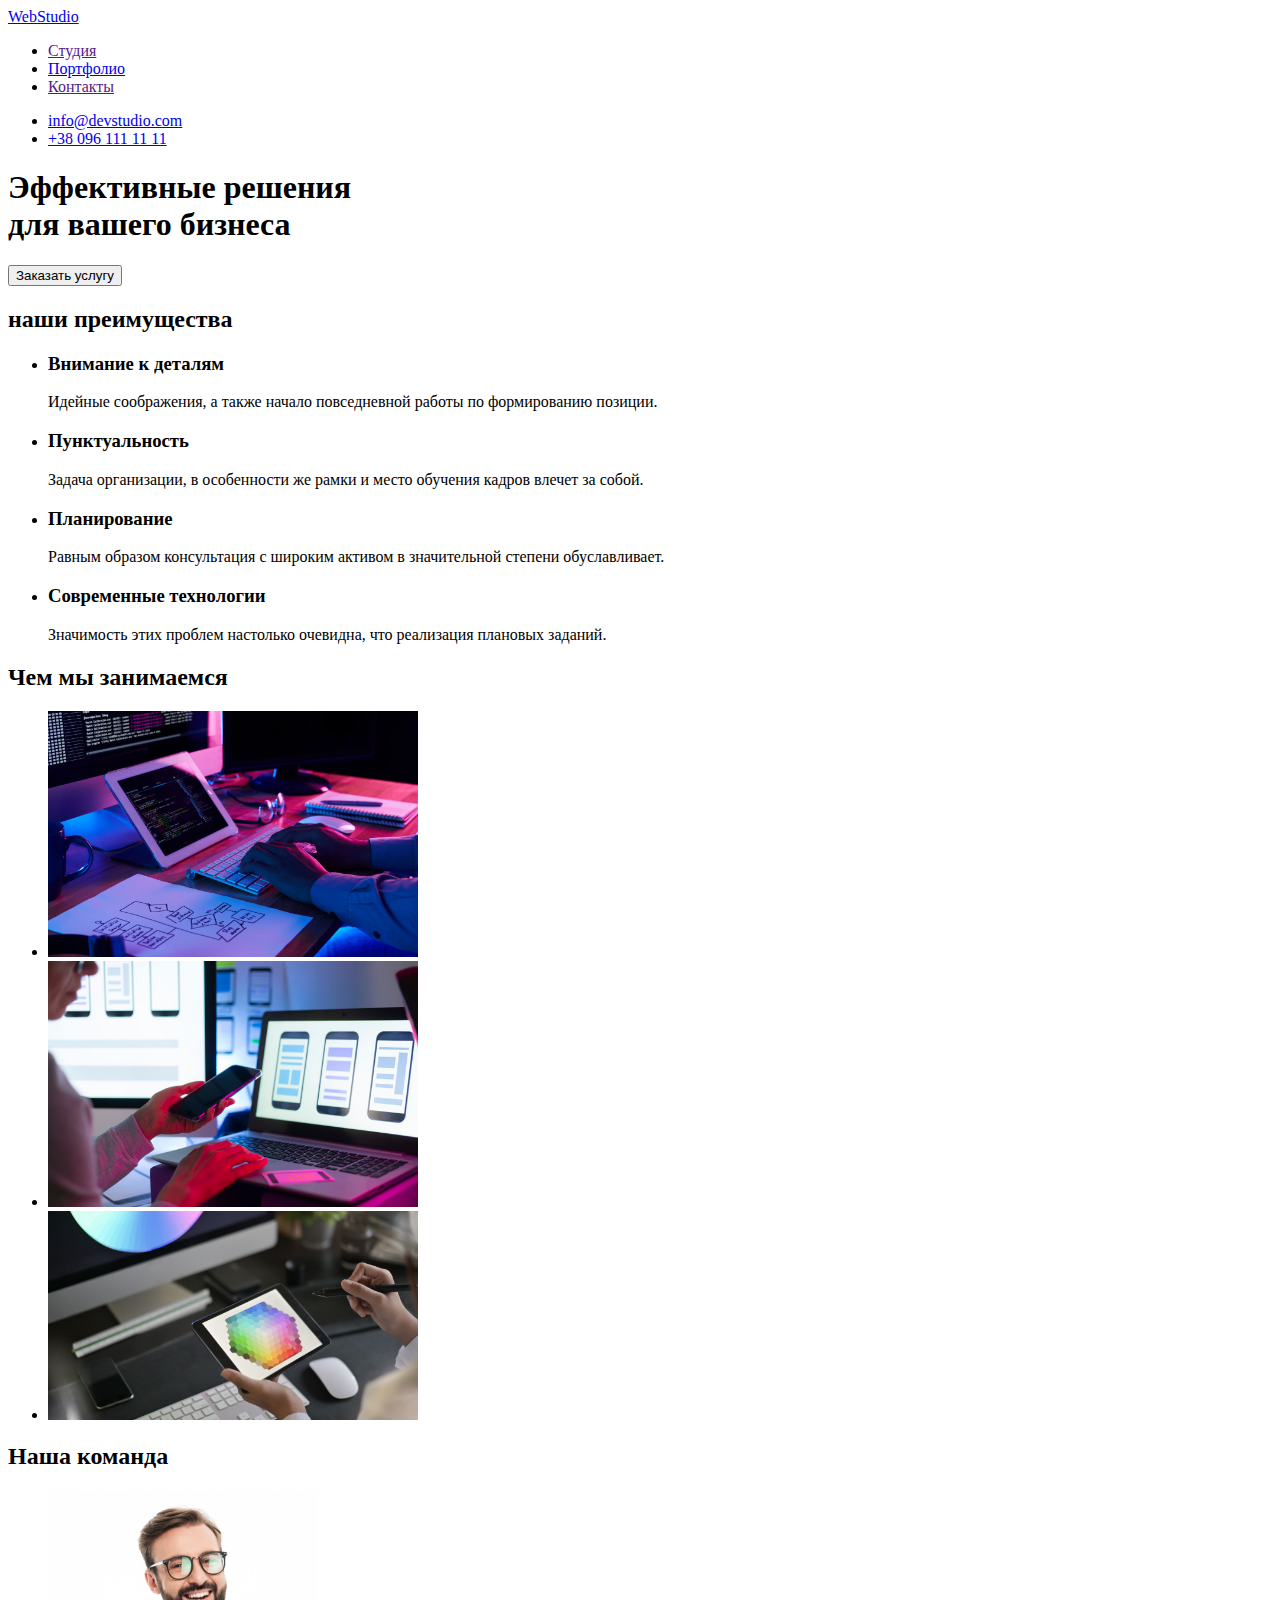
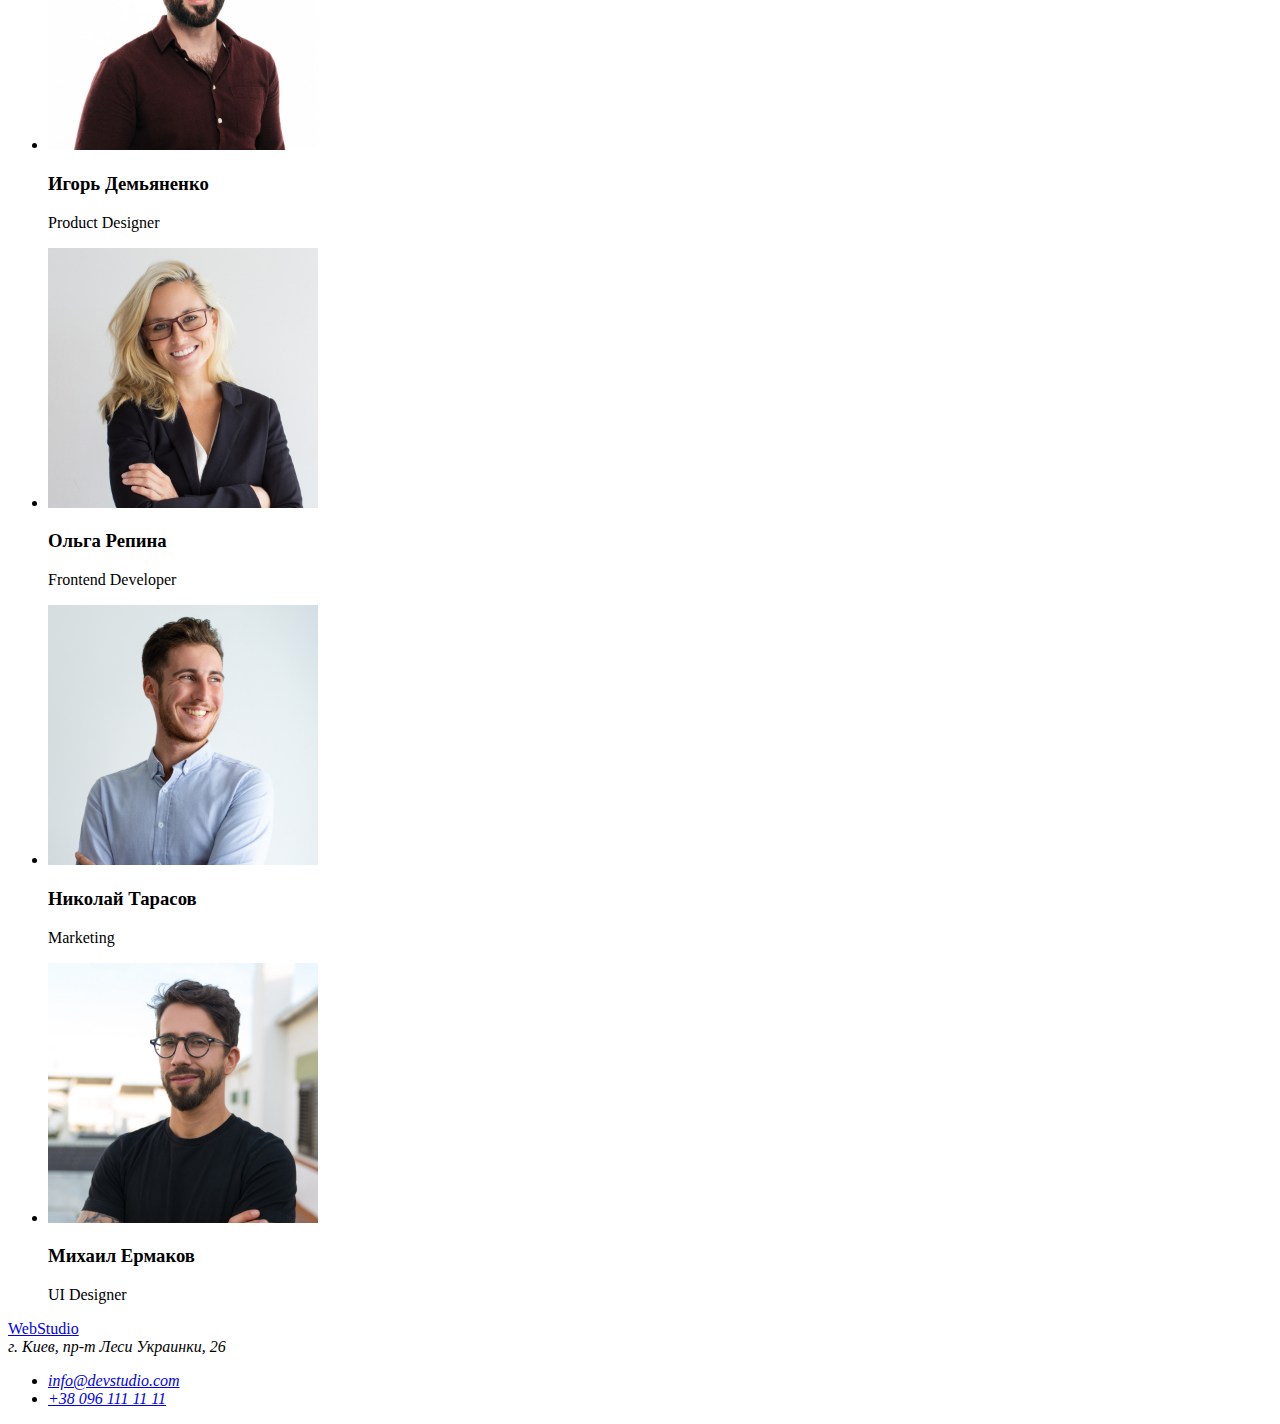
==== general/index.html @ e8ba9fa1 "розмітив дві сторінкі" ====
<!DOCTYPE html>
<html lang="ru">
<head>
    <meta charset="UTF-8">
    <meta http-equiv="X-UA-Compatible" content="IE=edge">
    <meta name="viewport" content="width=device-width, initial-scale=1.0">
    <link rel="stylesheet" href="imeges.jpg/">
    <title>Document</title><link rel="stylesheet" href="/css/styles.css">
    <link rel="stylesheet" href="styles.css">
</head>
<body>
    <header>
        <nav>
            <a href="/goit-markup-hw-02/general/index.html"><span class="logo">Web</span>Studio</a>
            <ul>
                <li><a href="">Студия</a></li>
                <li><a href="/goit-markup-hw-02/portfolio/portfolio.html">Портфолио</a></li>
                <li><a href="">Контакты</a></li>
            </ul>
        </nav>
        <ul>
            <li><a href="info@devstudio.com">info@devstudio.com</a></li>
            <li><a href="tel:+380961111111">+38 096 111 11 11</a></li>
        </ul>
    </header>
    <main>
        <section>
            <h1>Эффективные решения<br> для вашего бизнеса</h1>
            <button type="button">Заказать услугу</button>
        </section>
        <section>
            <h2>наши преимущества</h2>
            <ul>
                <li>
                    <h3>Внимание к деталям</h3>
                    <p>Идейные соображения, а также начало повседневной работы по формированию позиции.</p>
                </li>
                <li>
                    <h3>Пунктуальность</h3>
                    <p>Задача организации, в особенности же рамки и место обучения кадров влечет за собой.</p>
                </li>
                <li>
                    <h3>Планирование</h3>
                    <p>Равным образом консультация с широким активом в значительной степени обуславливает.</p>
                </li>
                <li>
                    <h3>Современные технологии</h3>
                    <p>Значимость этих проблем настолько очевидна, что реализация плановых заданий.</p>
                </li>
            </ul>
        </section>
        <section>
            <h2>Чем мы занимаемся</h2>
            <ul>
                <li><img src="imeges/eff34a388bbc6409758a002e5a58c3ca.jpg" alt="Програмист набирает код" width="370">
                </li>
                <li><img src="imeges/fe209b7db875477ca0f844823574082d.jpg" alt="Програмист создаёт мобильное приложение"
                        width="370"></li>
                <li><img src="imeges/ff490664ba91f138b9f708e01d65306a.jpg" alt="Програмист показывает графичесий дизайн"
                        width="370"></li>
            </ul>
        </section>
        <section>
            <h2>Наша команда</h2>
            <ul>
                <li><img src="imeges/img(4).jpg" alt="Парень в очках и красной убашке.Улыбается." width="270">
                    <h3>Игорь Демьяненко</h3>
                    <p>Product Designer</p>
                </li>
                <li><img src="imeges/img(1).jpg" alt="Девушка блондинка в очках.Улыбается" width="270">
                    <h3>Ольга Репина</h3>
                    <p>Frontend Developer</p>
                </li>
                <li><img src="imeges/img(2).jpg" alt="Парень в светлой рубашке.Улыбается" width="270">
                    <h3>Николай Тарасов</h3>
                    <p>Marketing</p>
                </li>
                <li><img src="imeges/img(3).jpg" alt="Парень в очках и чёрной футболке.Улыбается" width="270">
                    <h3>Михаил Ермаков</h3>
                    <p>UI Designer</p>
                </li>
            </ul>
        </section>
    </main>
    <footer>
        <a href="/goit-markup-hw-02/general/index.html">WebStudio</a>
        <address>г. Киев, пр-т Леси Украинки, 26</address>
        <address>
            <ul>
                <li> <a href="info@devstudio.com">info@devstudio.com</a></li>
                <li><a href="tel:+380961111111">+38 096 111 11 11</a></li>
            </ul>
        </address>
    </footer>
</body>
</html>
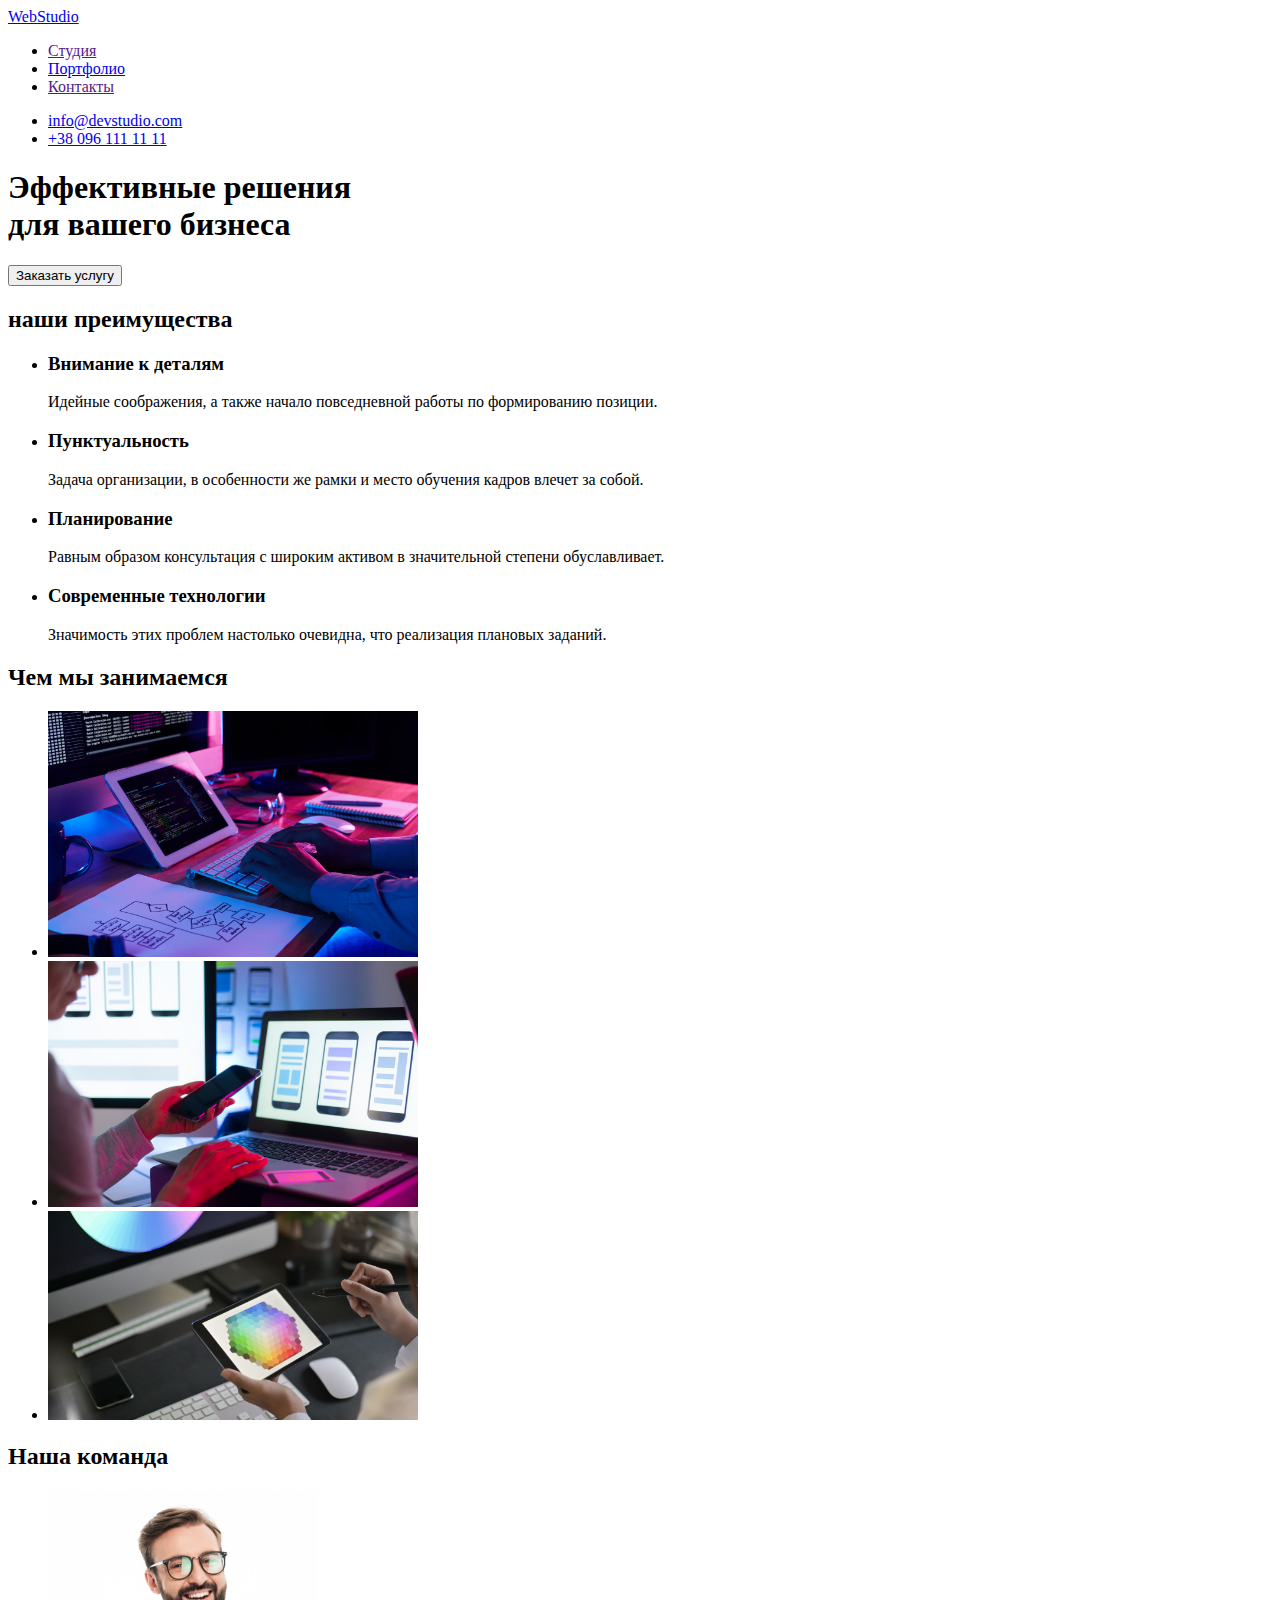
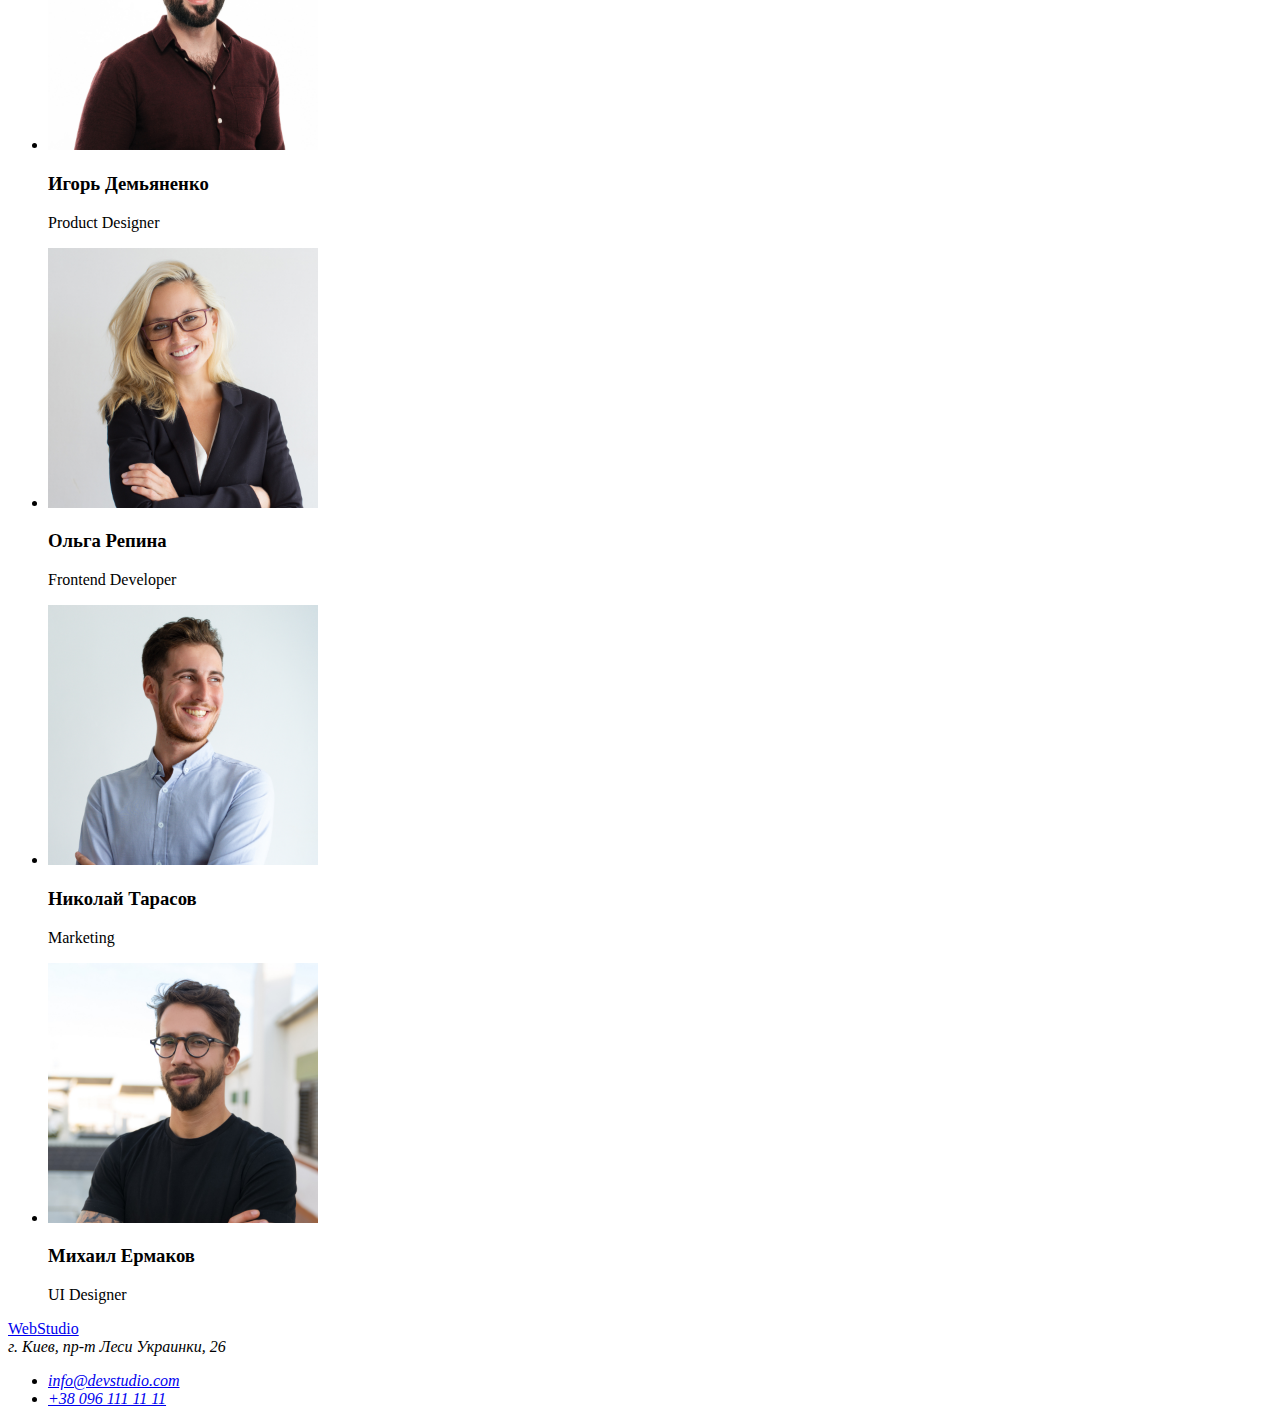
==== commit 7d2dd93a: "додав клас лого" ====
--- a/general/index.html
+++ b/general/index.html
@@ -11,7 +11,7 @@
 <body>
     <header>
         <nav>
-            <a href="/goit-markup-hw-02/general/index.html"><span class="logo">Web</span>Studio</a>
+            <a href="/goit-markup-hw-02/general/index.html" class="logo"><span class="logo-color">Web</span>Studio</a>
             <ul>
                 <li><a href="">Студия</a></li>
                 <li><a href="/goit-markup-hw-02/portfolio/portfolio.html">Портфолио</a></li>
@@ -83,7 +83,7 @@
         </section>
     </main>
     <footer>
-        <a href="/goit-markup-hw-02/general/index.html">WebStudio</a>
+        <a href="/goit-markup-hw-02/general/index.html" class="logo"><span class="logo-color">Web</span>Studio</a>
         <address>г. Киев, пр-т Леси Украинки, 26</address>
         <address>
             <ul>
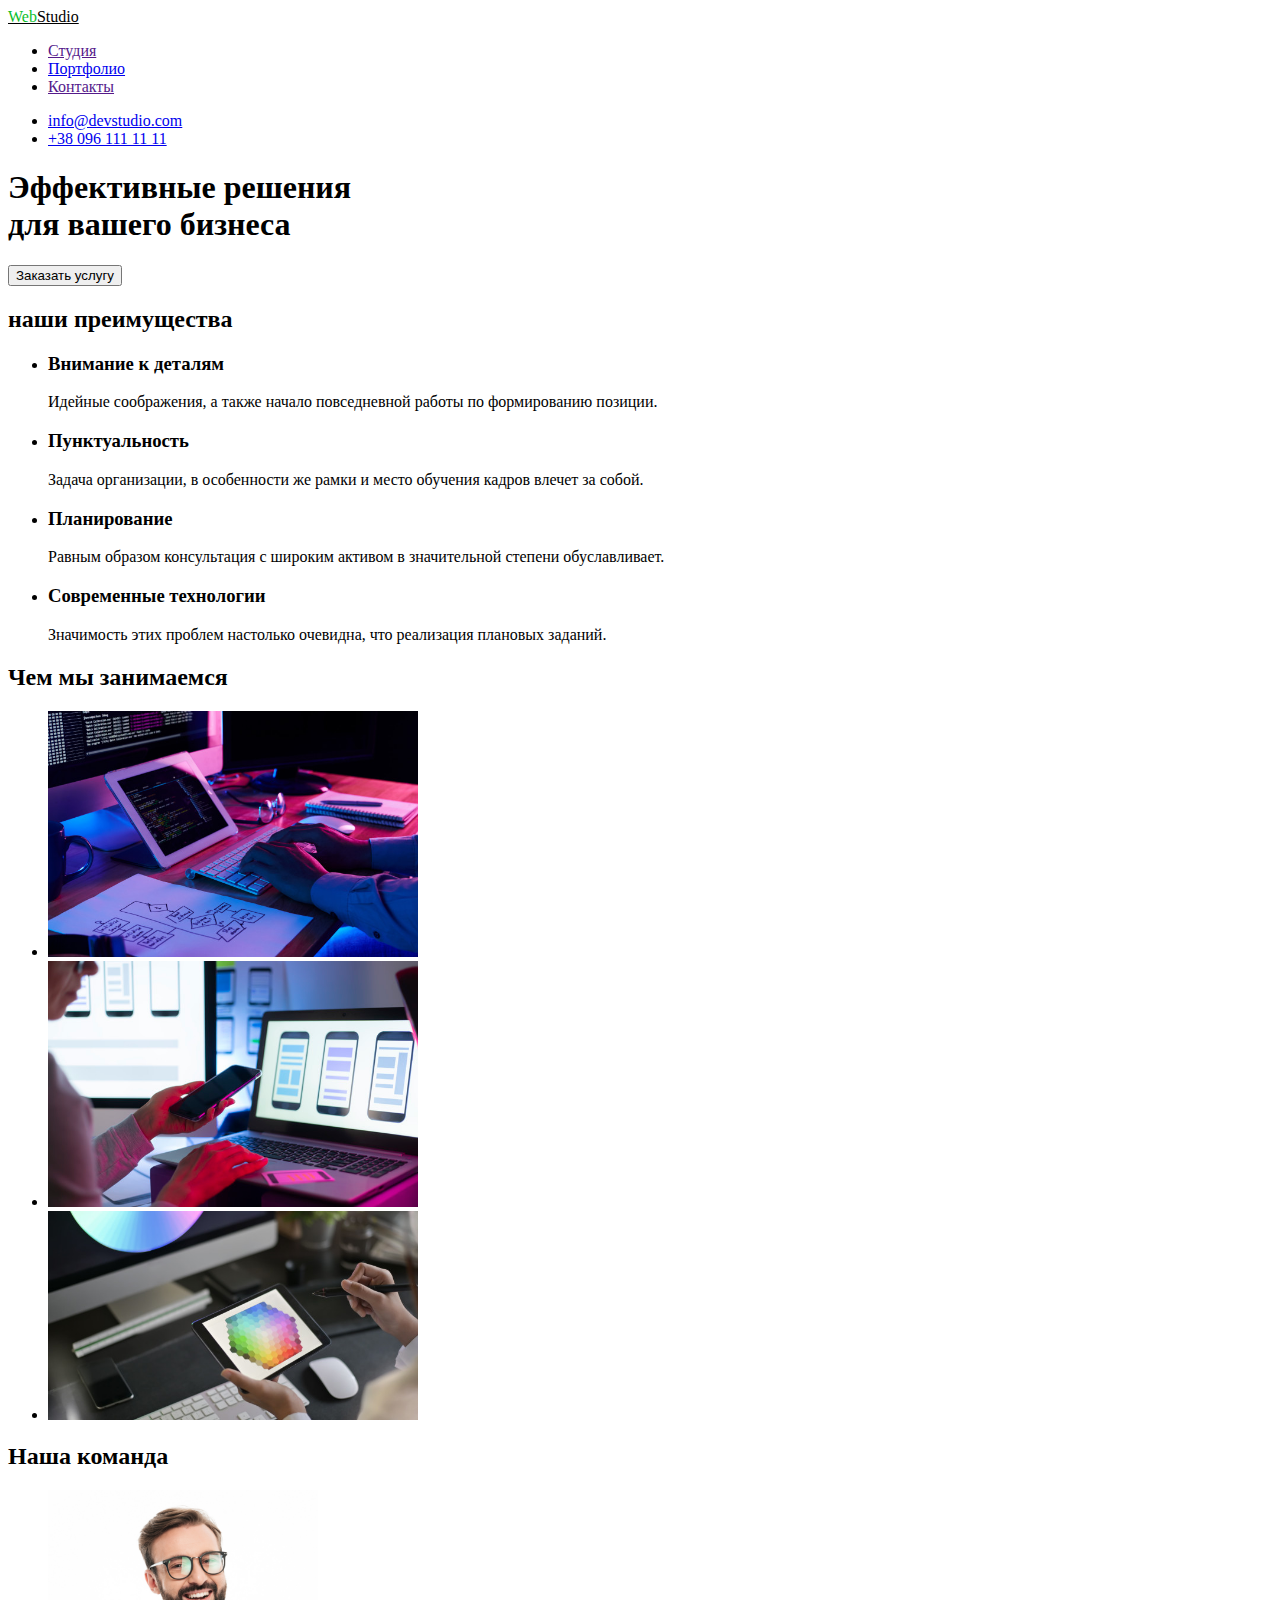
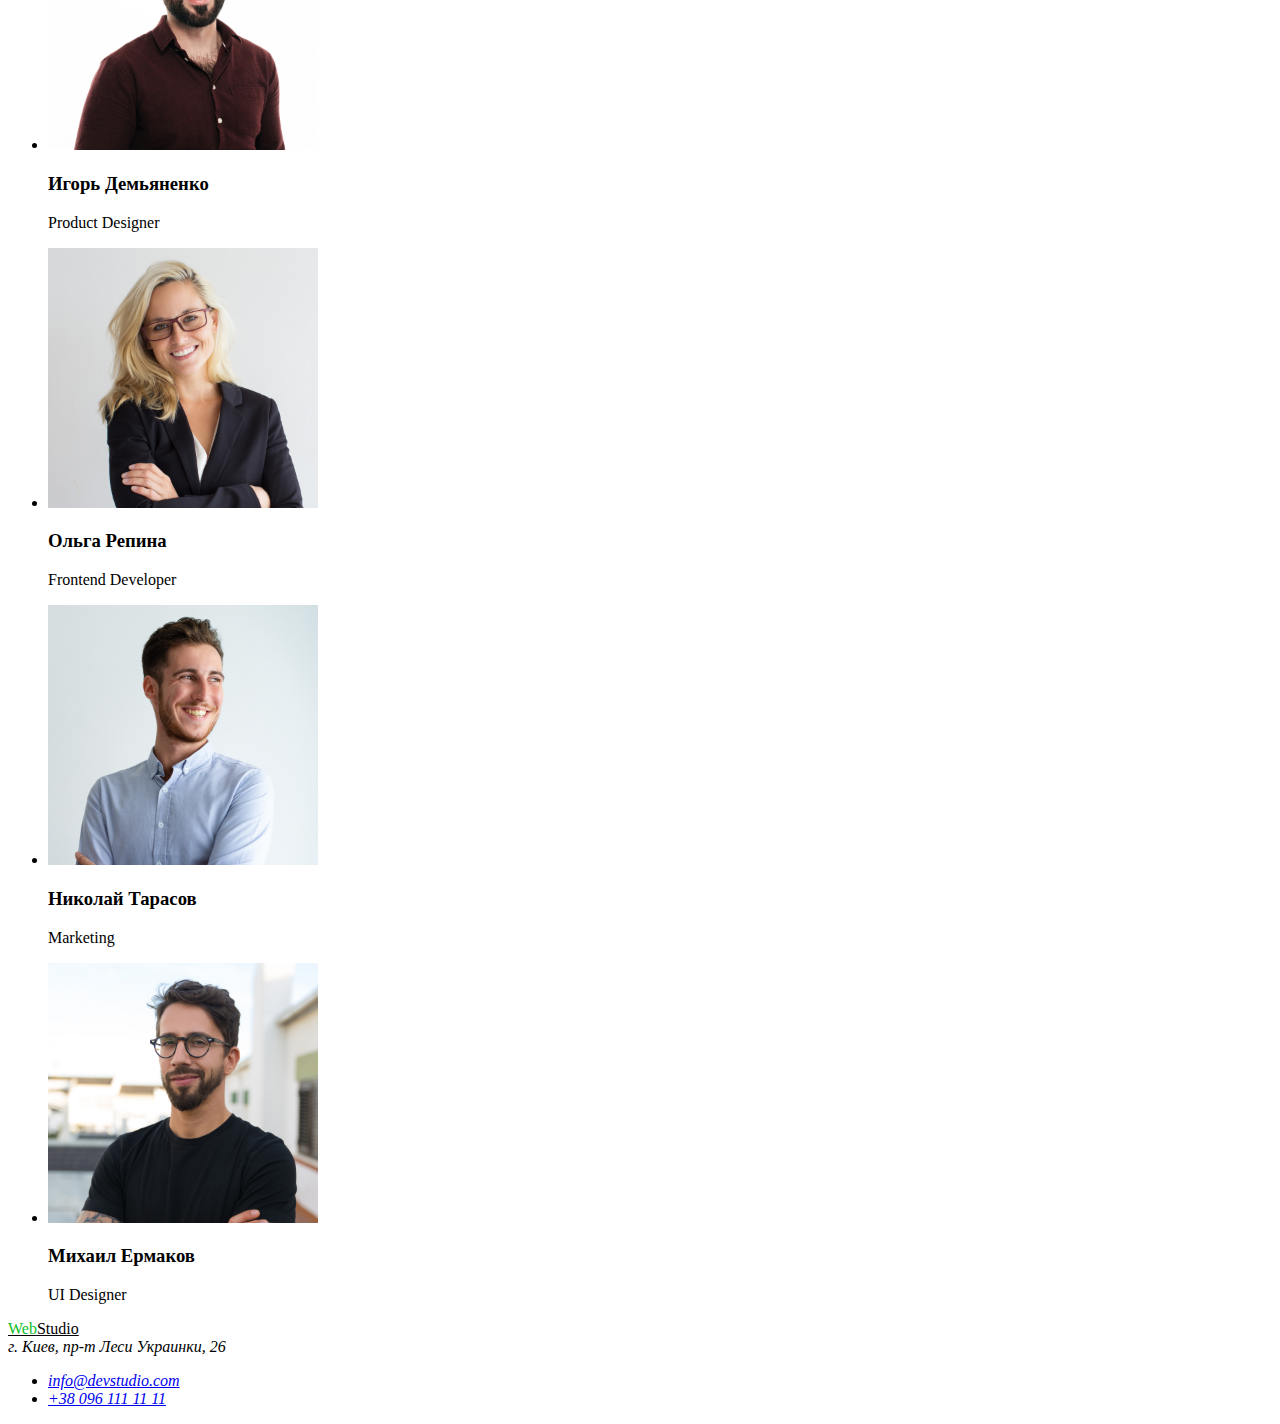
==== commit 90897d19: "виправив адресси" ====
--- a/general/index.html
+++ b/general/index.html
@@ -5,16 +5,15 @@
     <meta http-equiv="X-UA-Compatible" content="IE=edge">
     <meta name="viewport" content="width=device-width, initial-scale=1.0">
     <link rel="stylesheet" href="imeges.jpg/">
-    <title>Document</title><link rel="stylesheet" href="/css/styles.css">
-    <link rel="stylesheet" href="styles.css">
+    <title>Document</title><link rel="stylesheet" href="../css/styles.css">
 </head>
 <body>
     <header>
         <nav>
-            <a href="/goit-markup-hw-02/general/index.html" class="logo"><span class="logo-color">Web</span>Studio</a>
+            <a href="./index.html" class="logo"><span class="logo-color">Web</span>Studio</a>
             <ul>
                 <li><a href="">Студия</a></li>
-                <li><a href="/goit-markup-hw-02/portfolio/portfolio.html">Портфолио</a></li>
+                <li><a href="/portfolio/portfolio.html">Портфолио</a></li>
                 <li><a href="">Контакты</a></li>
             </ul>
         </nav>
@@ -83,7 +82,7 @@
         </section>
     </main>
     <footer>
-        <a href="/goit-markup-hw-02/general/index.html" class="logo"><span class="logo-color">Web</span>Studio</a>
+        <a href="./index.html" class="logo"><span class="logo-color">Web</span>Studio</a>
         <address>г. Киев, пр-т Леси Украинки, 26</address>
         <address>
             <ul>
--- a/css/styles.css
+++ b/css/styles.css
@@ -0,0 +1,3 @@
+body{ color: #000000;}
+.logo{ color: #000000;}
+.logo-color{ color: rgb(11, 190, 41);}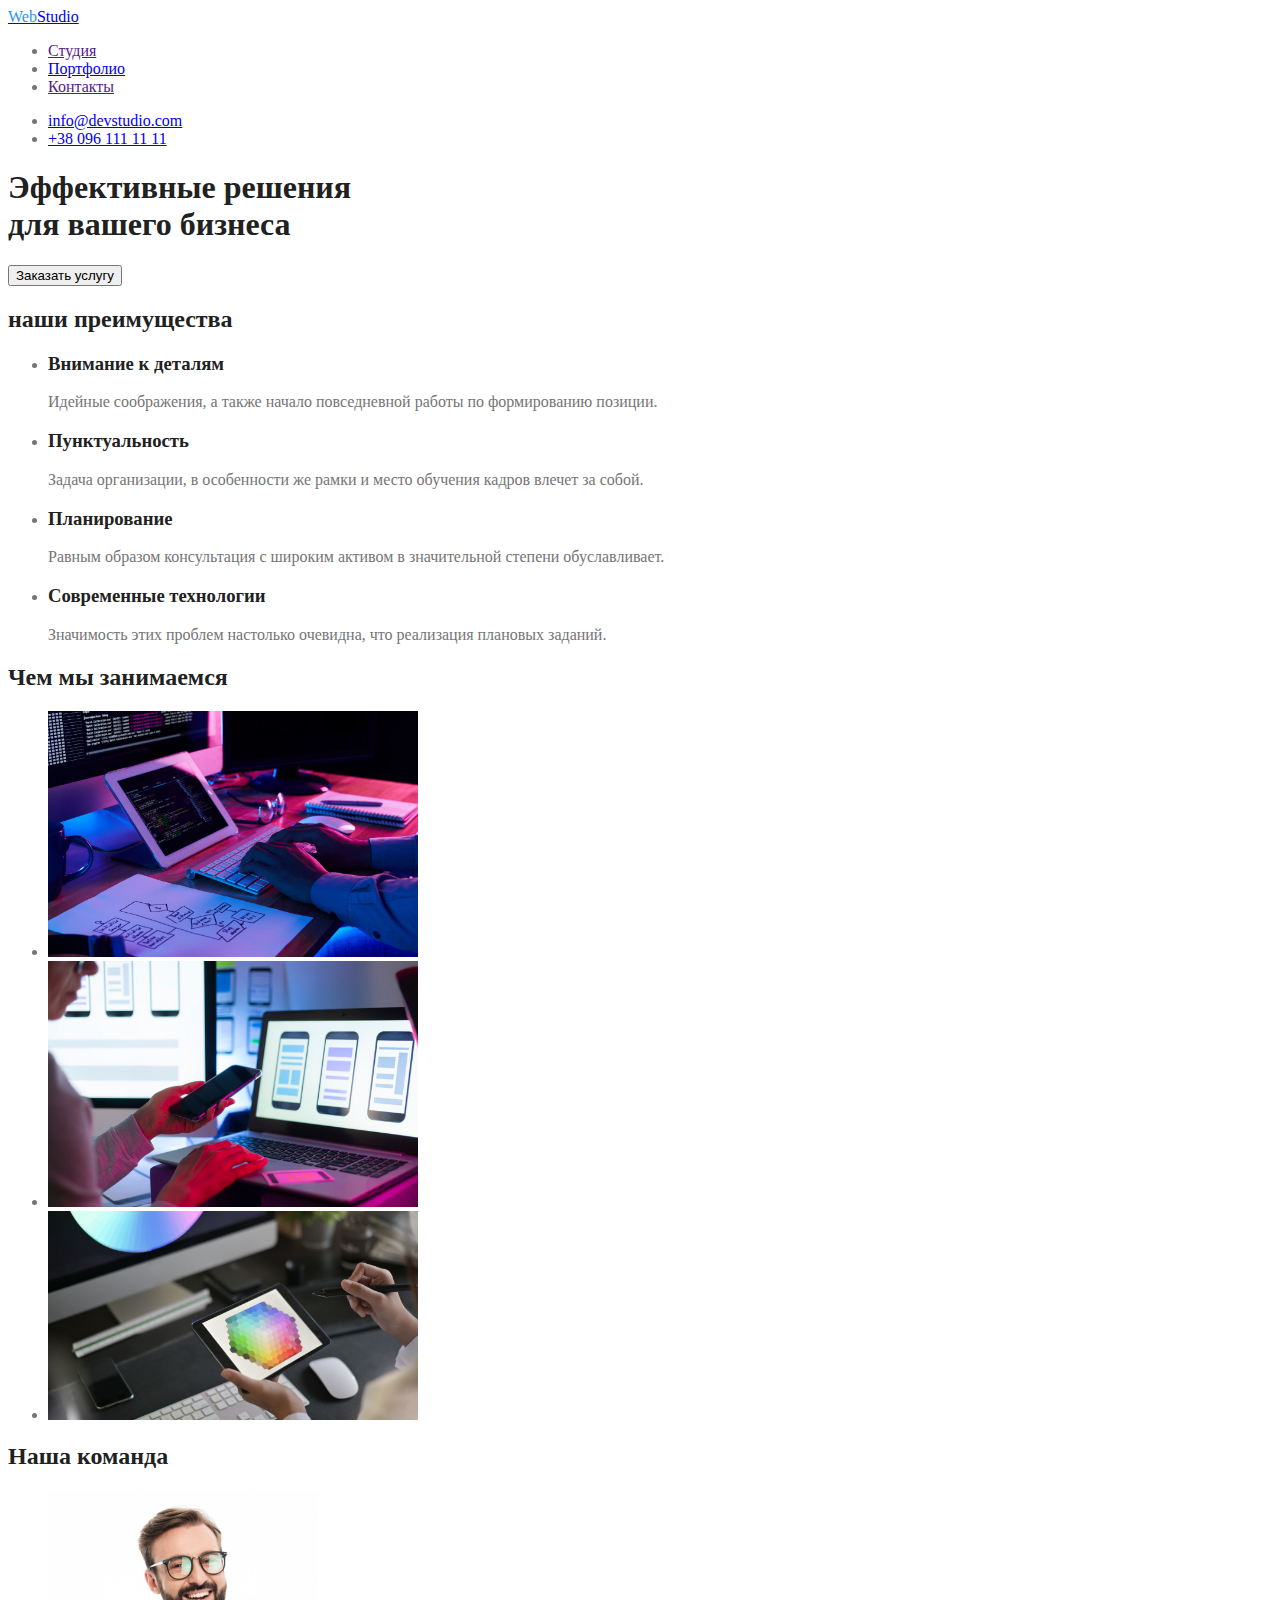
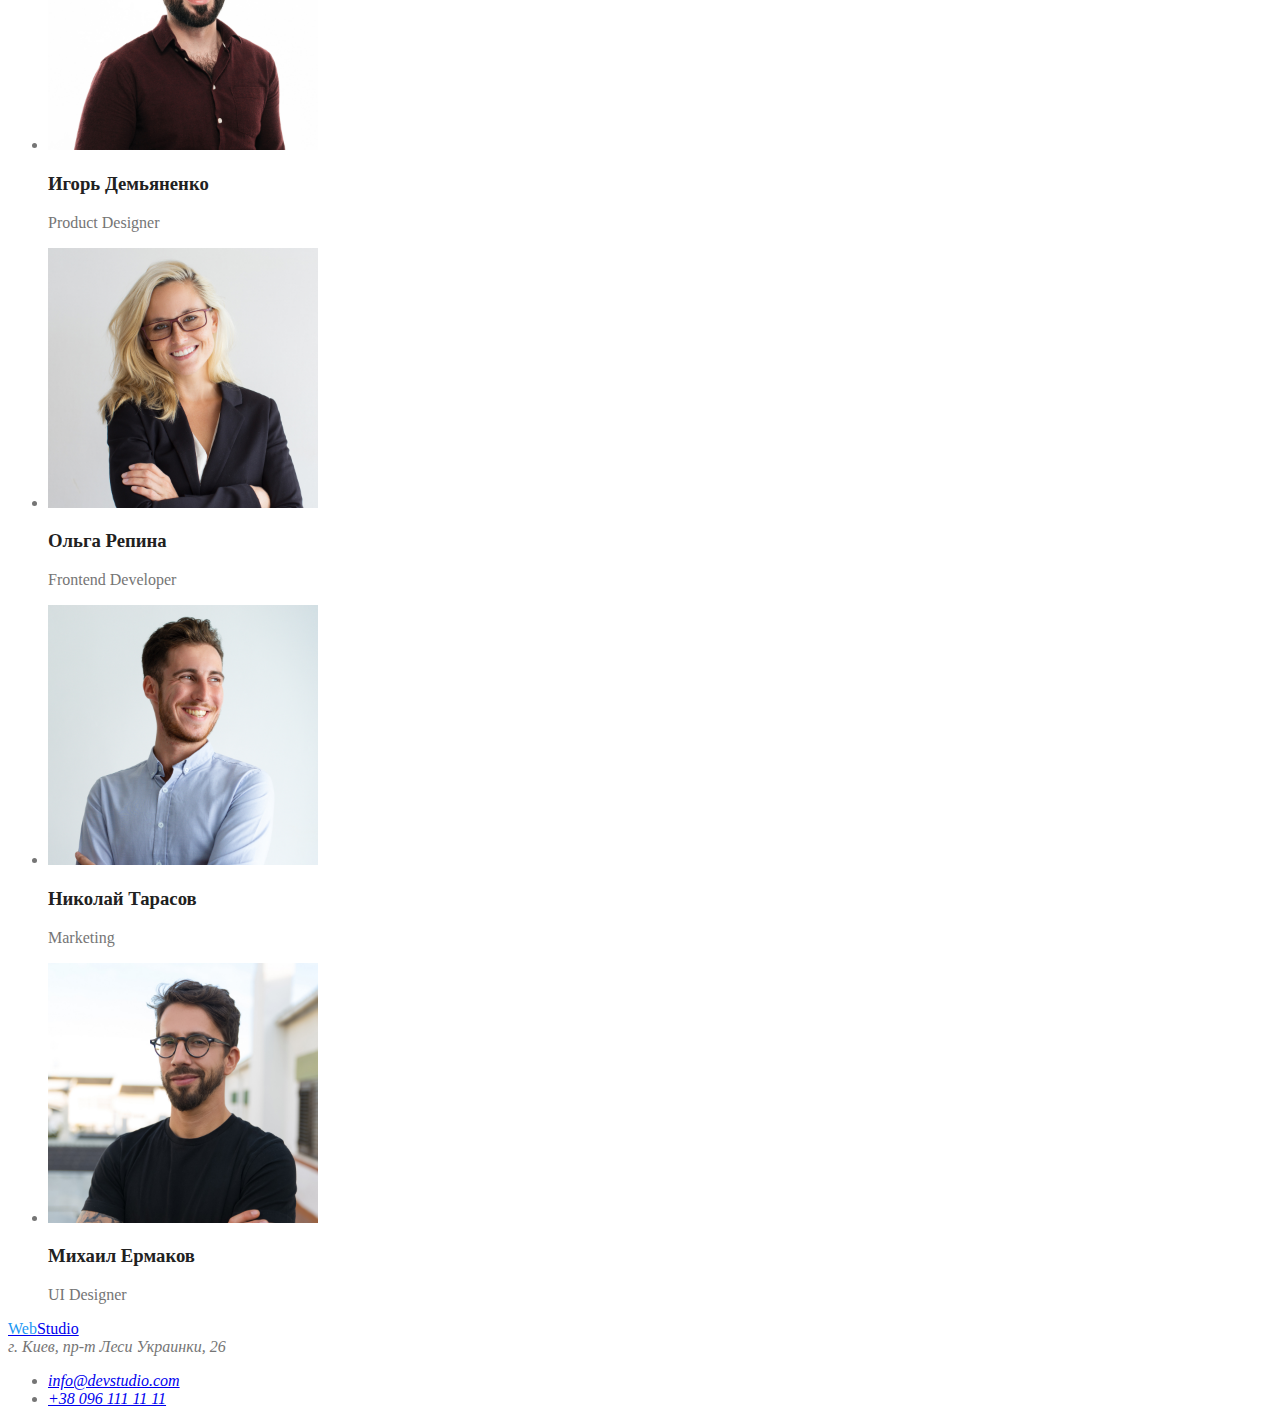
==== commit 98bd8553: "підключаю шрифти" ====
--- a/general/index.html
+++ b/general/index.html
@@ -4,7 +4,9 @@
     <meta charset="UTF-8">
     <meta http-equiv="X-UA-Compatible" content="IE=edge">
     <meta name="viewport" content="width=device-width, initial-scale=1.0">
-    <link rel="stylesheet" href="imeges.jpg/">
+    <link rel="stylesheet" href="imeges.jpg/"><link
+        href="https://fonts.googleapis.com/css2?family=IBM+Plex+Sans+Condensed:wght@700&family=Roboto:ital,wght@0,500;0,700;0,900;1,400&display=swap"
+        rel="stylesheet">
     <title>Document</title><link rel="stylesheet" href="../css/styles.css">
 </head>
 <body>
--- a/css/styles.css
+++ b/css/styles.css
@@ -1,3 +1,22 @@
-body{ color: #000000;}
-.logo{ color: #000000;}
-.logo-color{ color: rgb(11, 190, 41);}+:root{
+    --bascground-color:#E5E5E5;
+    --second-bascground-color:#2F303A;
+    --second-text-color:#212121;
+    --primary-text-color:#757575;
+    --accent-color:#2196F3;
+}
+/*accent color #2196F3 */
+/*second text color #212121*/
+/*bascground color #E5E5E5 */
+/*second bascground color #2F303A */
+/*primary text color #757575 */
+
+body{
+    color:var(--primary-text-color);
+}
+h1,h2,h3{
+    color:var(--second-text-color);
+}
+.logo-color{
+color: var(--accent-color);
+}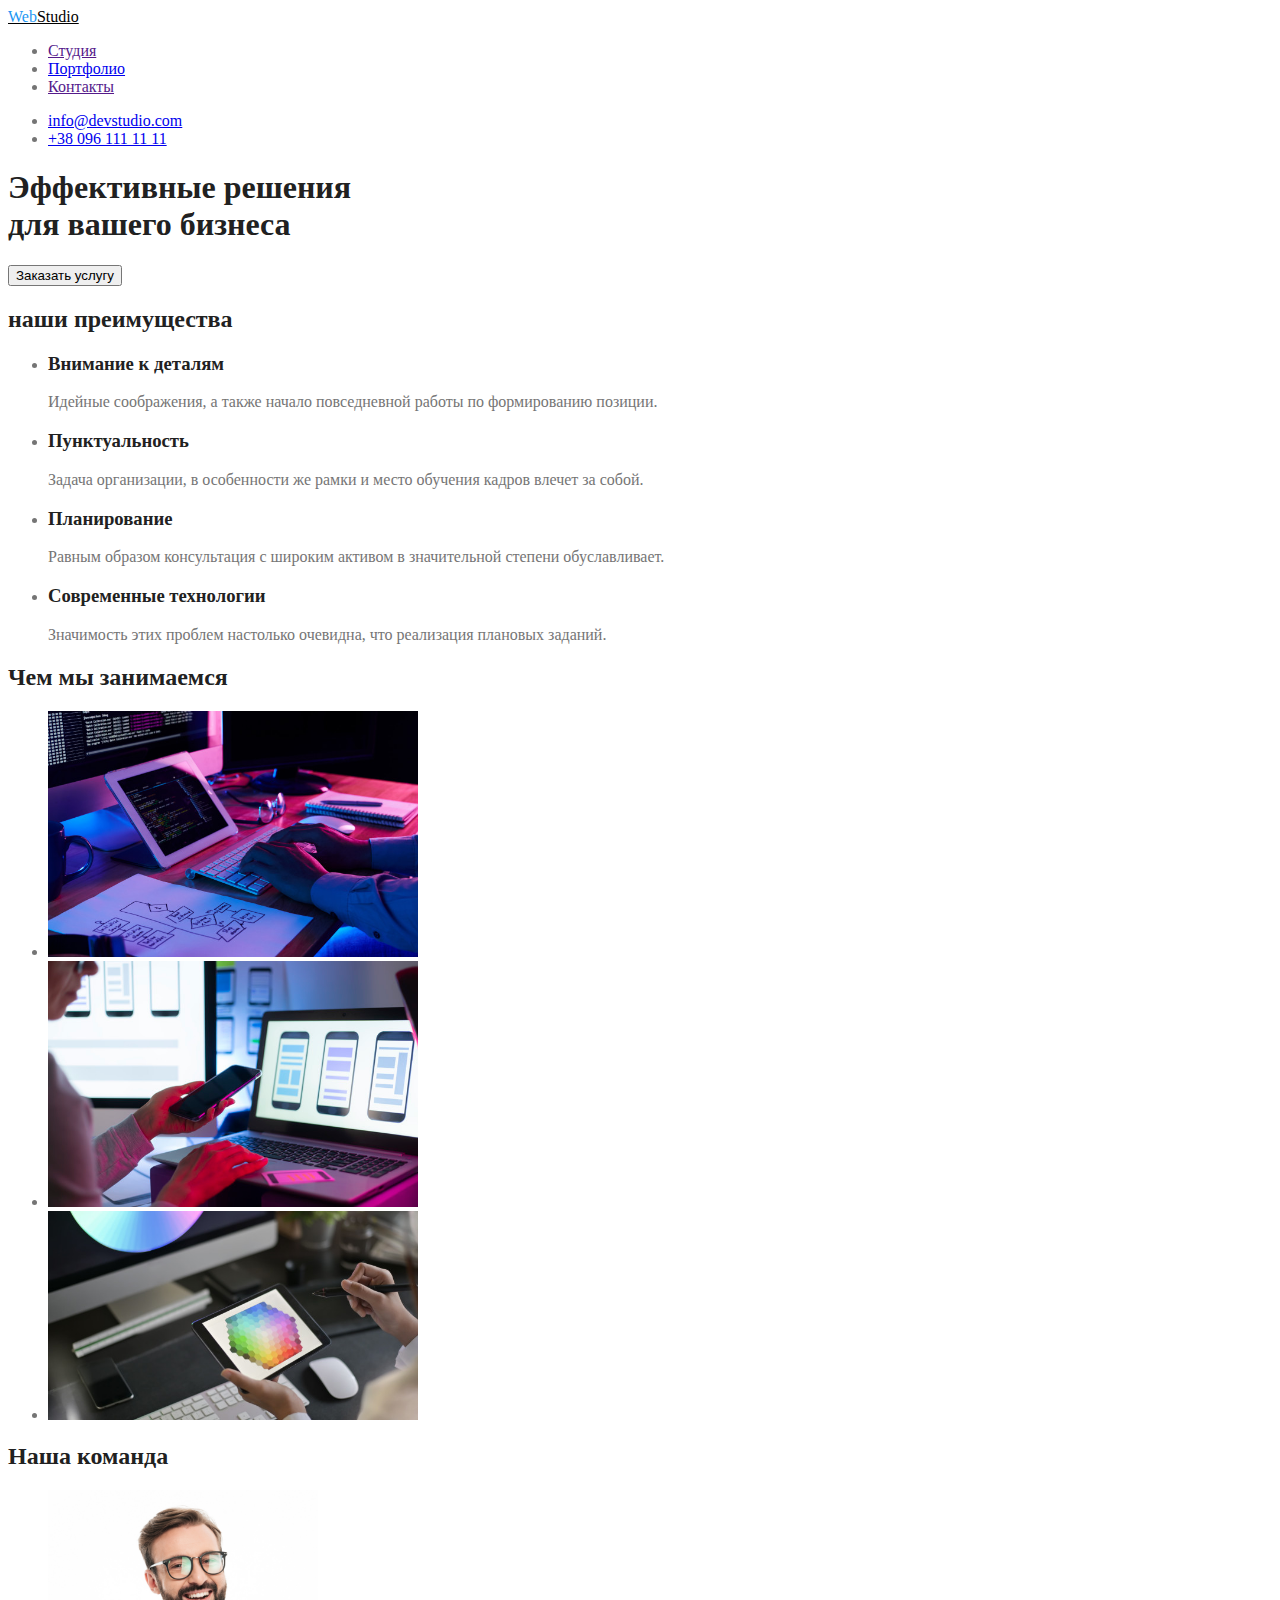
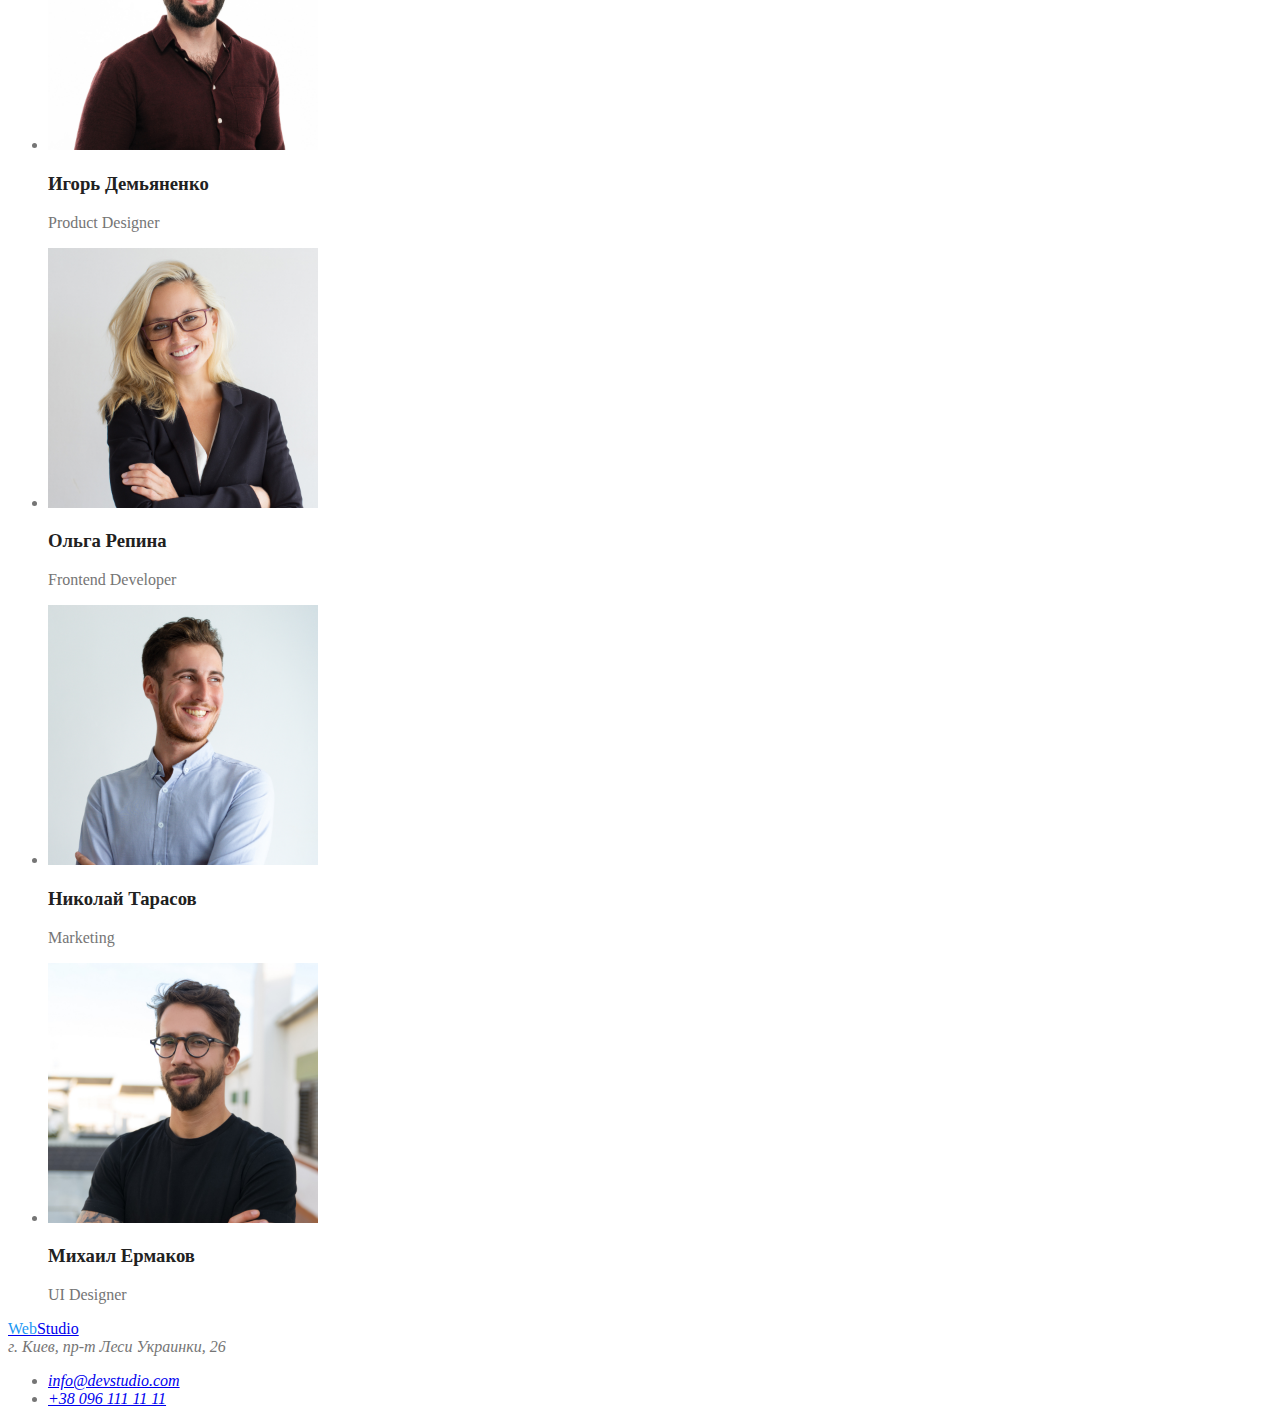
==== commit 924cec2a: "підключаю шрифт" ====
--- a/general/index.html
+++ b/general/index.html
@@ -4,15 +4,15 @@
     <meta charset="UTF-8">
     <meta http-equiv="X-UA-Compatible" content="IE=edge">
     <meta name="viewport" content="width=device-width, initial-scale=1.0">
-    <link rel="stylesheet" href="imeges.jpg/"><link
-        href="https://fonts.googleapis.com/css2?family=IBM+Plex+Sans+Condensed:wght@700&family=Roboto:ital,wght@0,500;0,700;0,900;1,400&display=swap"
+    <link rel="stylesheet" href="imeges.jpg/">
+    <link href="https://fonts.googleapis.com/css2?family=IBM+Plex+Sans+Condensed:wght@700&family=Roboto:ital,wght@0,500;0,700;0,900;1,400&display=swap"
         rel="stylesheet">
     <title>Document</title><link rel="stylesheet" href="../css/styles.css">
 </head>
 <body>
     <header>
         <nav>
-            <a href="./index.html" class="logo"><span class="logo-color">Web</span>Studio</a>
+            <a href="./index.html" class="heder-logo"><span class="logo-color">Web</span>Studio</a>
             <ul>
                 <li><a href="">Студия</a></li>
                 <li><a href="/portfolio/portfolio.html">Портфолио</a></li>
--- a/css/styles.css
+++ b/css/styles.css
@@ -13,10 +13,14 @@
 
 body{
     color:var(--primary-text-color);
+    font-family: Roboto sans-serif;
 }
 h1,h2,h3{
     color:var(--second-text-color);
 }
 .logo-color{
 color: var(--accent-color);
+}
+a.heder-logo{
+ color: #000000;
 }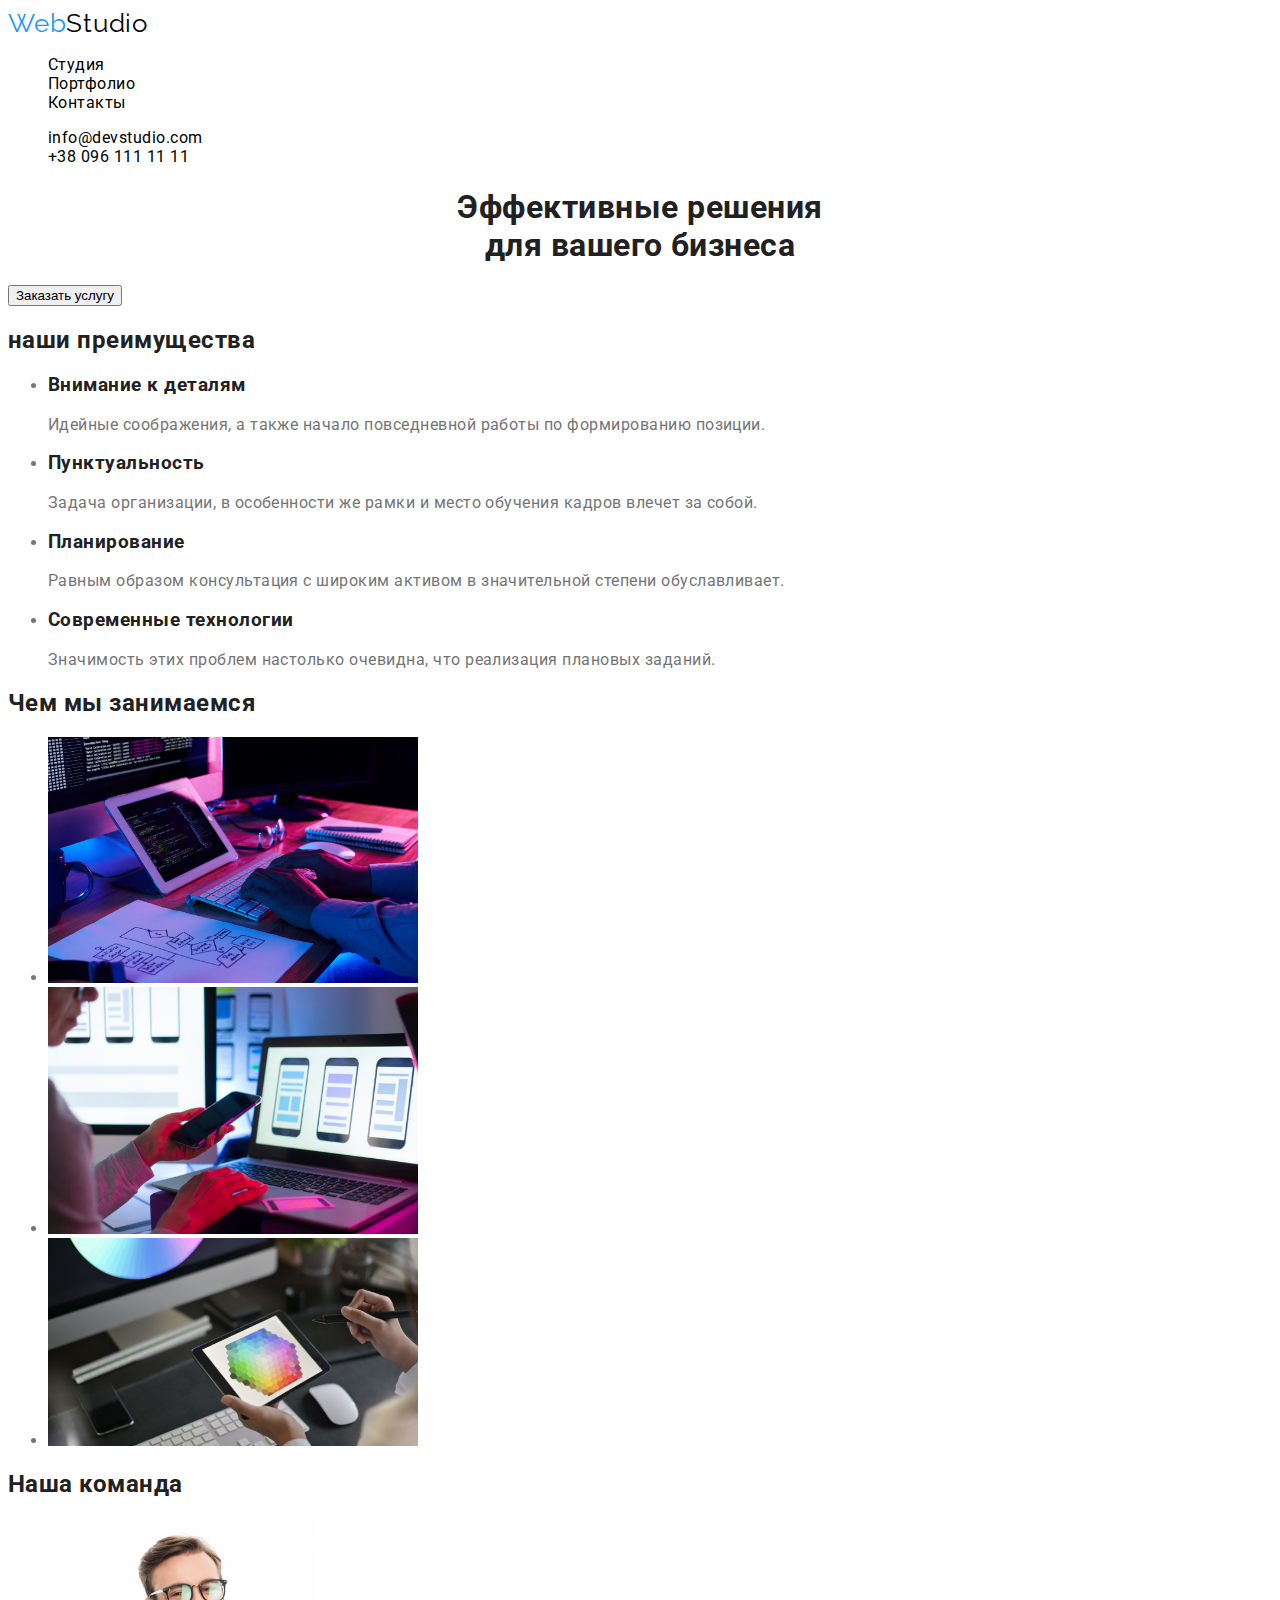
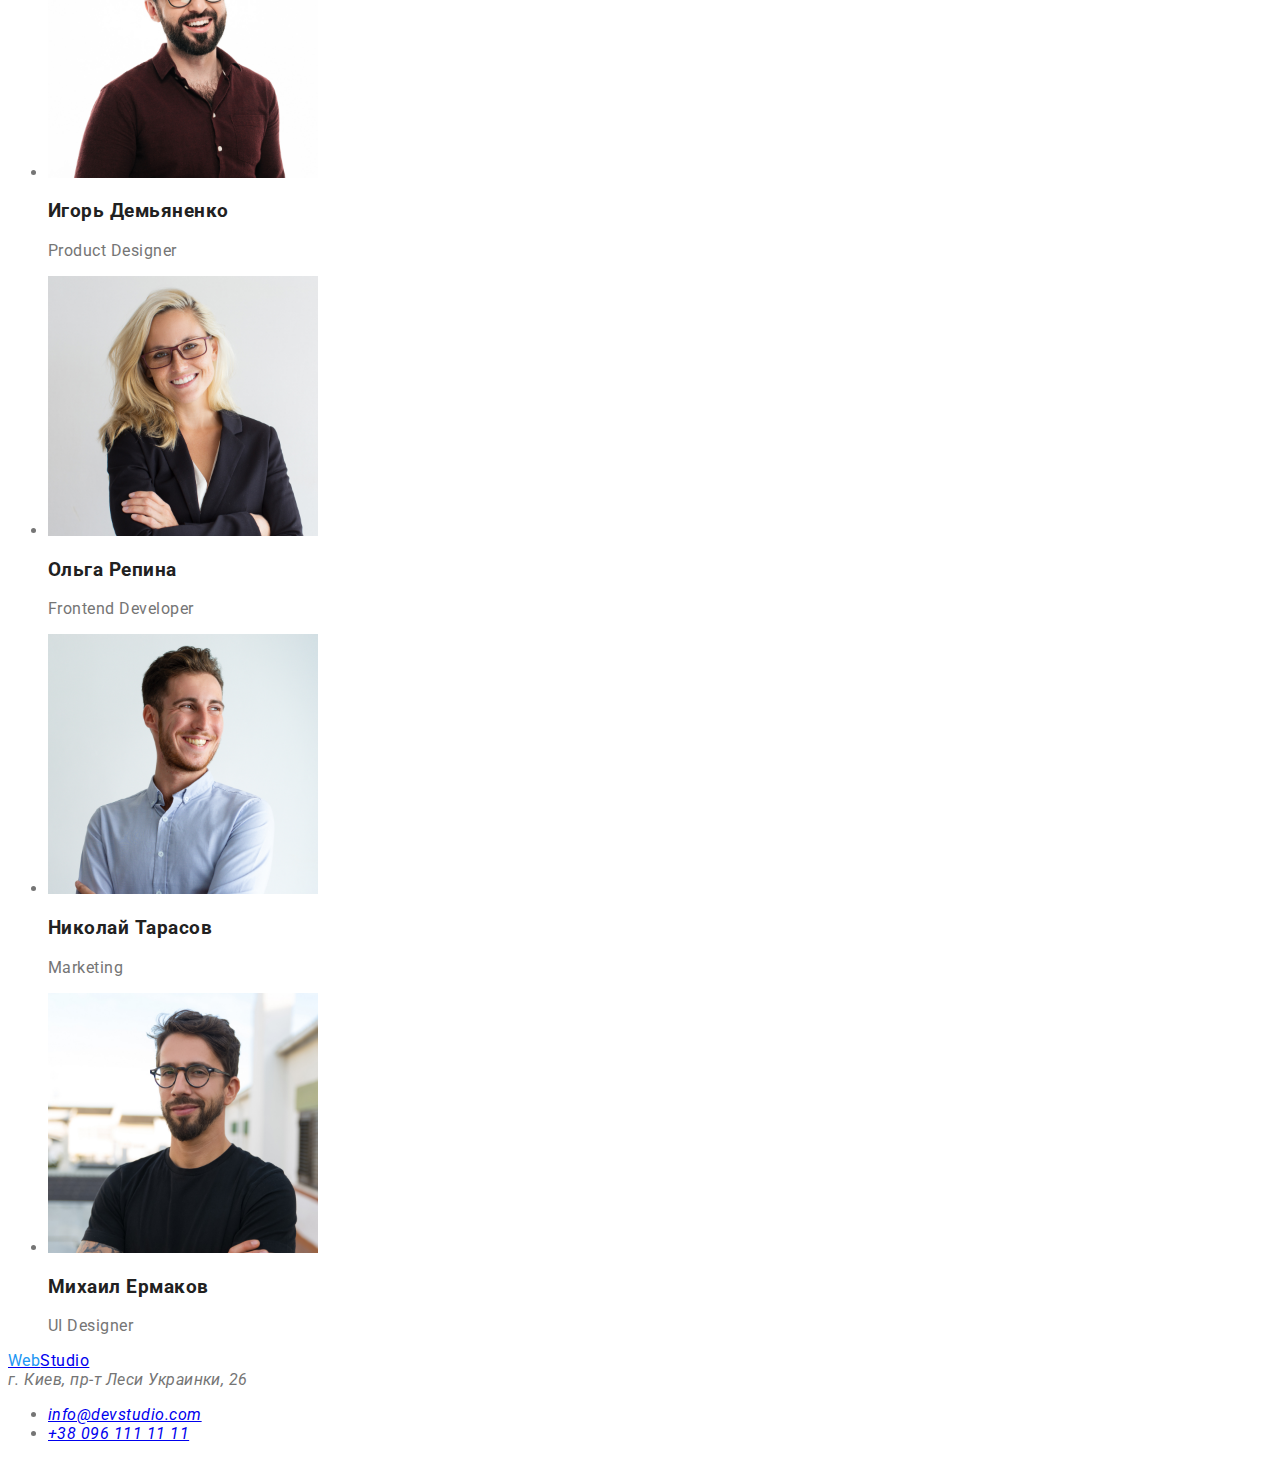
==== commit 6fe47edb: "додав класи" ====
--- a/general/index.html
+++ b/general/index.html
@@ -5,31 +5,33 @@
     <meta http-equiv="X-UA-Compatible" content="IE=edge">
     <meta name="viewport" content="width=device-width, initial-scale=1.0">
     <link rel="stylesheet" href="imeges.jpg/">
-    <link href="https://fonts.googleapis.com/css2?family=IBM+Plex+Sans+Condensed:wght@700&family=Roboto:ital,wght@0,500;0,700;0,900;1,400&display=swap"
+    <link
+        href="https://fonts.googleapis.com/css2?family=IBM+Plex+Sans+Condensed:
+        wght@700&family=Raleway:wght@900&family=Roboto:wght@400;500;900&display=swap"
         rel="stylesheet">
     <title>Document</title><link rel="stylesheet" href="../css/styles.css">
 </head>
 <body>
-    <header>
-        <nav>
+    <header class="head-pages">
+        <nav class="head-nav">
             <a href="./index.html" class="heder-logo"><span class="logo-color">Web</span>Studio</a>
-            <ul>
-                <li><a href="">Студия</a></li>
-                <li><a href="/portfolio/portfolio.html">Портфолио</a></li>
-                <li><a href="">Контакты</a></li>
+            <ul class="nav-list list">
+                <li><a href="" class="link">Студия</a></li>
+                <li><a href="/portfolio/portfolio.html" class="link">Портфолио</a></li>
+                <li><a href="" class="link">Контакты</a></li>
             </ul>
         </nav>
-        <ul>
-            <li><a href="info@devstudio.com">info@devstudio.com</a></li>
-            <li><a href="tel:+380961111111">+38 096 111 11 11</a></li>
+        <ul class="adres-list list">
+            <li><a href="info@devstudio.com" class="link">info@devstudio.com</a></li>
+            <li><a href="tel:+380961111111" class="link">+38 096 111 11 11</a></li>
         </ul>
     </header>
     <main>
-        <section>
-            <h1>Эффективные решения<br> для вашего бизнеса</h1>
-            <button type="button">Заказать услугу</button>
+        <section class="title-baner">
+            <h1 class="title-text">Эффективные решения<br> для вашего бизнеса</h1>
+            <button type="button" class="title-button">Заказать услугу</button>
         </section>
-        <section>
+        <section class="advantages">
             <h2>наши преимущества</h2>
             <ul>
                 <li>
--- a/css/styles.css
+++ b/css/styles.css
@@ -5,22 +5,53 @@
     --primary-text-color:#757575;
     --accent-color:#2196F3;
 }
-/*accent color #2196F3 */
-/*second text color #212121*/
-/*bascground color #E5E5E5 */
-/*second bascground color #2F303A */
-/*primary text color #757575 */
-
 body{
     color:var(--primary-text-color);
-    font-family: Roboto sans-serif;
+    font-family:Roboto,sans-serif;
+    letter-spacing: 0.03em;
+    
 }
 h1,h2,h3{
     color:var(--second-text-color);
+}
+.list{
+    list-style: none;
 }
 .logo-color{
 color: var(--accent-color);
 }
 a.heder-logo{
  color: #000000;
-}+ font-family:Raleway,sans-serif;
+font-size: 26px;
+line-height:1.2;
+text-decoration:none;
+letter-spacing: 0.03em;
+}
+.nav-list .link{ 
+    text-decoration:none;
+    color: #000000;   
+}
+.nav-list .link:hover,
+.nav-list .link:focus{
+    color: var(--accent-color);
+}
+.adres-list .link{
+    text-decoration:none;
+    color: #000000;
+}
+.adres-list .link:hover,
+.adres-list .link:focus{
+    color: var(--accent-color);
+}
+.title-baner{
+}
+.title-text{
+text-align:center;
+}
+.title-button{
+}
+.advantages{
+
+}
+
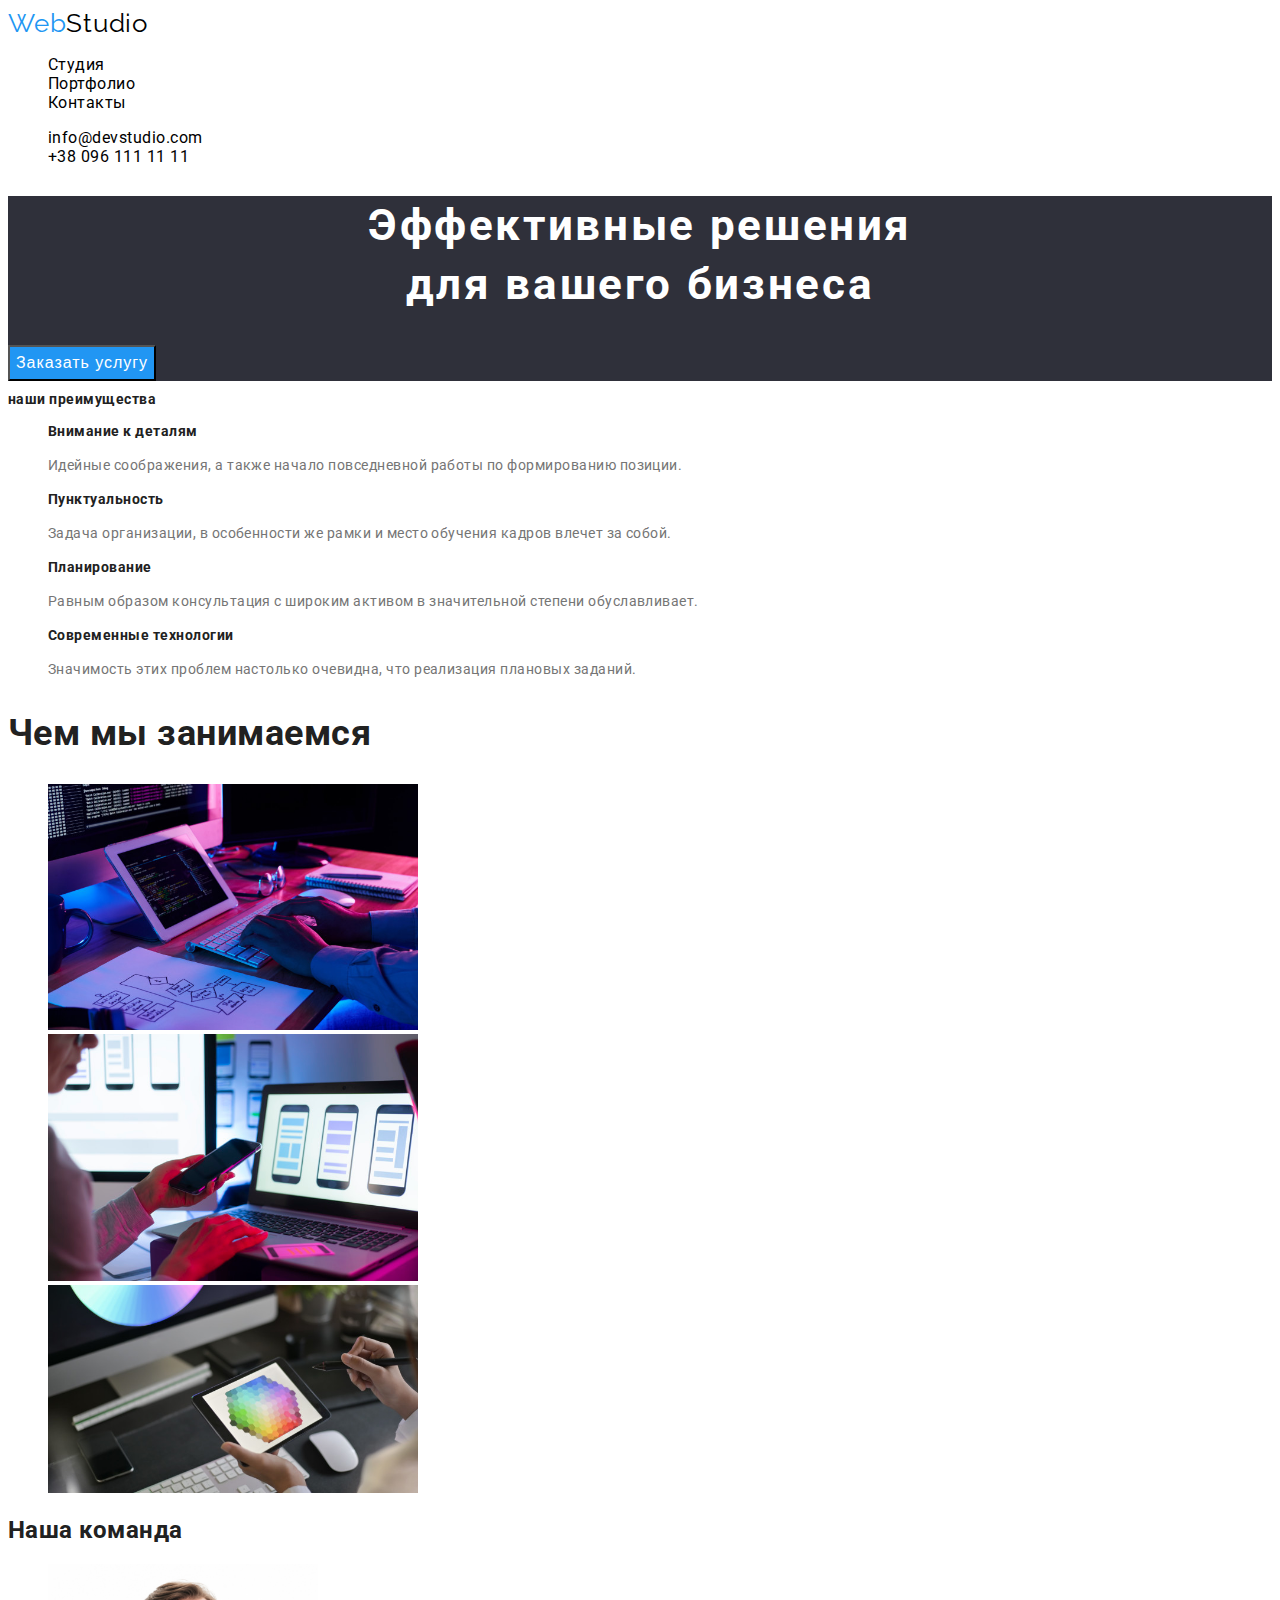
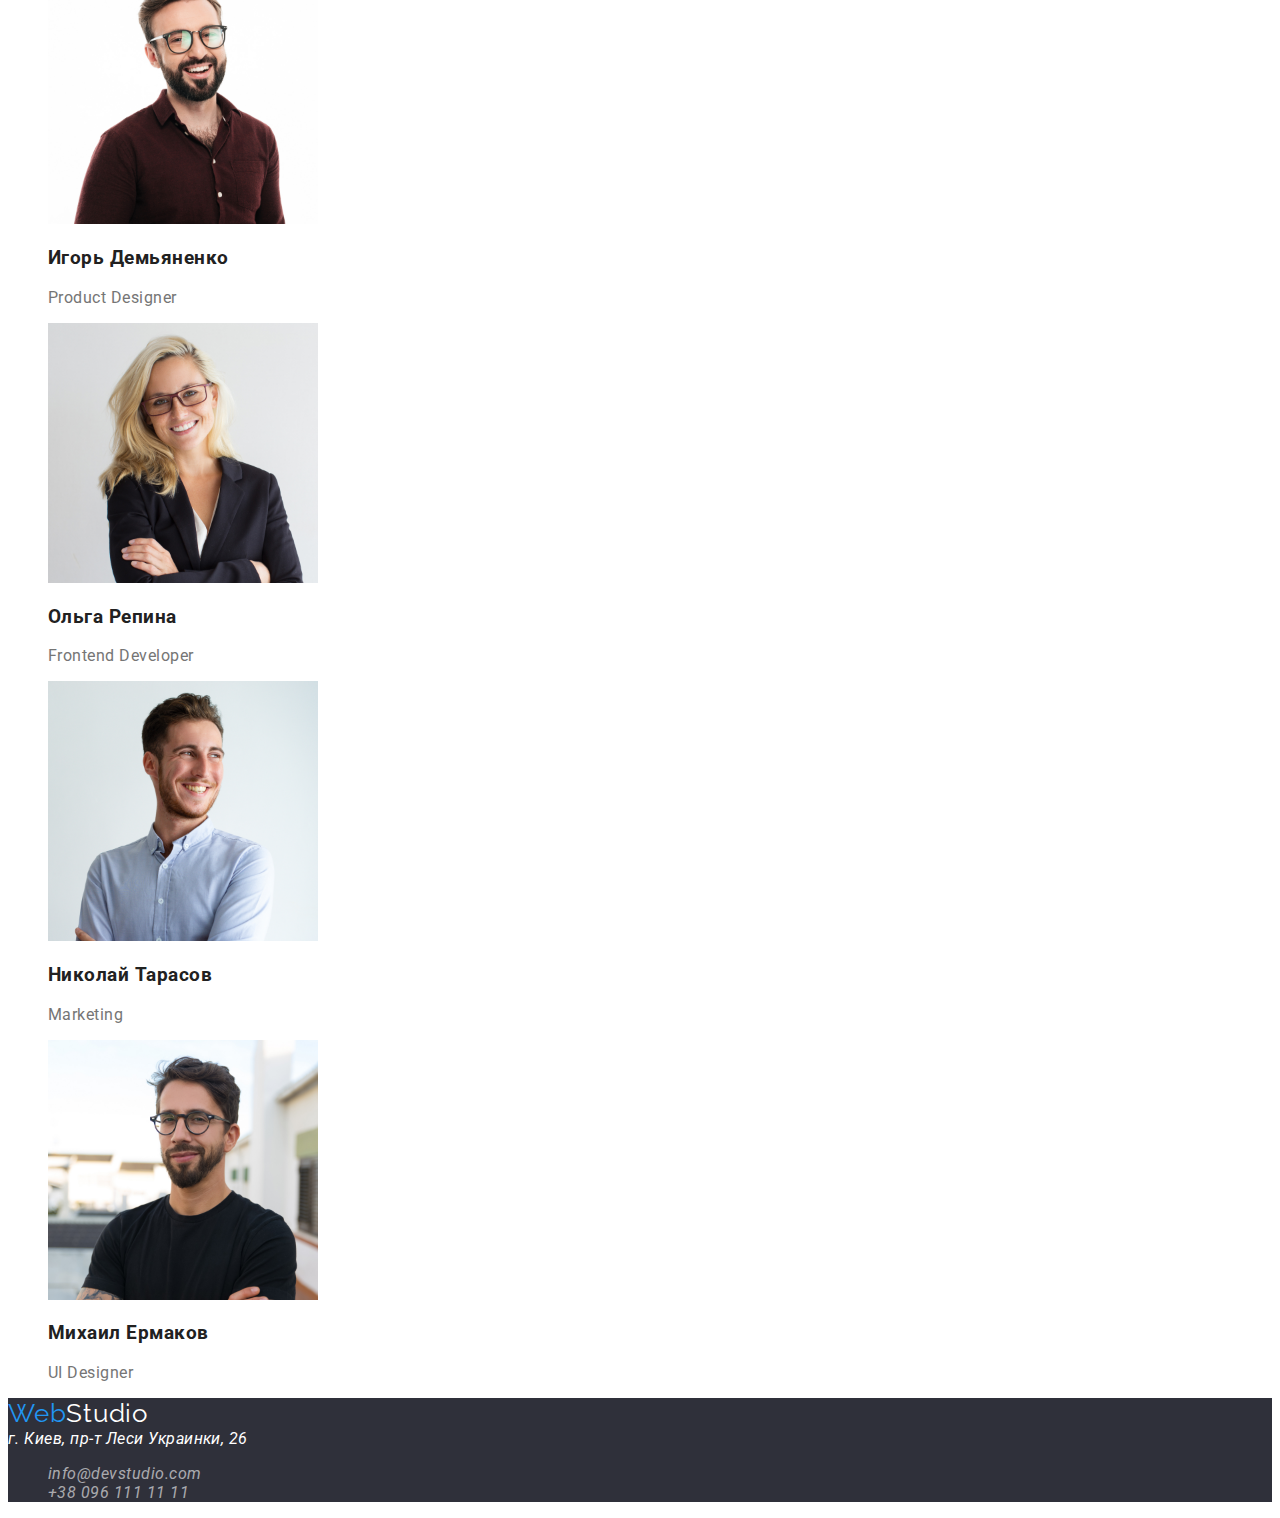
==== commit d2a82324: "додав стилі для першої сторінкі" ====
--- a/general/index.html
+++ b/general/index.html
@@ -4,20 +4,21 @@
     <meta charset="UTF-8">
     <meta http-equiv="X-UA-Compatible" content="IE=edge">
     <meta name="viewport" content="width=device-width, initial-scale=1.0">
-    <link rel="stylesheet" href="imeges.jpg/">
-    <link
-        href="https://fonts.googleapis.com/css2?family=IBM+Plex+Sans+Condensed:
-        wght@700&family=Raleway:wght@900&family=Roboto:wght@400;500;900&display=swap"
-        rel="stylesheet">
+<link rel="preconnect" href="https://fonts.googleapis.com">
+<link rel="preconnect" href="https://fonts.gstatic.com" crossorigin>
+<link
+    href="https://fonts.googleapis.com/css2?family=IBM+Plex+Sans+Condensed
+    :wght@700&family=Raleway:wght@700&family=Roboto:wght@400;500;900&display=swap"
+    rel="stylesheet">
     <title>Document</title><link rel="stylesheet" href="../css/styles.css">
 </head>
 <body>
     <header class="head-pages">
         <nav class="head-nav">
-            <a href="./index.html" class="heder-logo"><span class="logo-color">Web</span>Studio</a>
-            <ul class="nav-list list">
-                <li><a href="" class="link">Студия</a></li>
-                <li><a href="/portfolio/portfolio.html" class="link">Портфолио</a></li>
+            <a href="../general/index.html" class="logo"><span class="logo-color">Web</span>Studio</a>
+            <ul class="head-nav-list list">
+                <li><a href="./index.html" class="link">Студия</a></li>
+                <li><a href="../portfolio/portfolio.html" class="link">Портфолио</a></li>
                 <li><a href="" class="link">Контакты</a></li>
             </ul>
         </nav>
@@ -28,70 +29,70 @@
     </header>
     <main>
         <section class="title-baner">
-            <h1 class="title-text">Эффективные решения<br> для вашего бизнеса</h1>
+            <h1 class="caption title-text">Эффективные решения<br> для вашего бизнеса</h1>
             <button type="button" class="title-button">Заказать услугу</button>
         </section>
         <section class="advantages">
-            <h2>наши преимущества</h2>
-            <ul>
-                <li>
-                    <h3>Внимание к деталям</h3>
-                    <p>Идейные соображения, а также начало повседневной работы по формированию позиции.</p>
+            <h2 class="advantage-caption caption">наши преимущества</h2>
+            <ul class="advantages-list list">
+                <li class="advantage-item">
+                    <h3 class="advantage-caption caption">Внимание к деталям</h3>
+                    <p class="advantage-text">Идейные соображения, а также начало повседневной работы по формированию позиции.</p>
                 </li>
-                <li>
-                    <h3>Пунктуальность</h3>
-                    <p>Задача организации, в особенности же рамки и место обучения кадров влечет за собой.</p>
+                <li class="advantage-item">
+                    <h3 class="advantage-caption caption">Пунктуальность</h3>
+                    <p class="advantage-text">Задача организации, в особенности же рамки и место обучения кадров влечет за собой.</p>
                 </li>
-                <li>
-                    <h3>Планирование</h3>
-                    <p>Равным образом консультация с широким активом в значительной степени обуславливает.</p>
+                <li class="advantage-item">
+                    <h3 class="advantage-caption caption">Планирование</h3>
+                    <p class="advantage-text">Равным образом консультация с широким активом в значительной степени обуславливает.</p>
                 </li>
-                <li>
-                    <h3>Современные технологии</h3>
-                    <p>Значимость этих проблем настолько очевидна, что реализация плановых заданий.</p>
+                <li class="advantage-item">
+                    <h3 class="advantage-caption caption">Современные технологии</h3>
+                    <p class="advantage-text">Значимость этих проблем настолько очевидна, что реализация плановых заданий.</p>
                 </li>
             </ul>
         </section>
-        <section>
-            <h2>Чем мы занимаемся</h2>
-            <ul>
-                <li><img src="imeges/eff34a388bbc6409758a002e5a58c3ca.jpg" alt="Програмист набирает код" width="370">
+        <section class="work">
+            <h2 class="work-caption caption">Чем мы занимаемся</h2>
+            <ul class="work-list list">
+                <li class="work-item"><img src="imeges/eff34a388bbc6409758a002e5a58c3ca.jpg" alt="Програмист набирает код" width="370">
                 </li>
-                <li><img src="imeges/fe209b7db875477ca0f844823574082d.jpg" alt="Програмист создаёт мобильное приложение"
+                <li class="work-item"><img src="imeges/fe209b7db875477ca0f844823574082d.jpg" alt="Програмист создаёт мобильное приложение"
                         width="370"></li>
-                <li><img src="imeges/ff490664ba91f138b9f708e01d65306a.jpg" alt="Програмист показывает графичесий дизайн"
+                <li class="work-item"><img src="imeges/ff490664ba91f138b9f708e01d65306a.jpg" alt="Програмист показывает графичесий дизайн"
                         width="370"></li>
             </ul>
         </section>
-        <section>
-            <h2>Наша команда</h2>
-            <ul>
-                <li><img src="imeges/img(4).jpg" alt="Парень в очках и красной убашке.Улыбается." width="270">
-                    <h3>Игорь Демьяненко</h3>
-                    <p>Product Designer</p>
+        <section class="comand">
+            <h2 class="comand-caption caption">Наша команда</h2>
+            <ul class="comand-list list">
+                <li class="comand-item"><img src="imeges/img(4).jpg" alt="Парень в очках и красной убашке.Улыбается." width="270">
+                    <h3 class="comand-caption caption">Игорь Демьяненко</h3>
+                    <p class="comand-text">Product Designer</p>
                 </li>
-                <li><img src="imeges/img(1).jpg" alt="Девушка блондинка в очках.Улыбается" width="270">
-                    <h3>Ольга Репина</h3>
-                    <p>Frontend Developer</p>
+                <li class="comand-item"><img src="imeges/img(1).jpg" alt="Девушка блондинка в очках.Улыбается" width="270">
+                    <h3 class="comand-caption caption">Ольга Репина</h3>
+                    <p class="comand-text">Frontend Developer</p>
                 </li>
-                <li><img src="imeges/img(2).jpg" alt="Парень в светлой рубашке.Улыбается" width="270">
-                    <h3>Николай Тарасов</h3>
-                    <p>Marketing</p>
+                <li class="comand-item"><img src="imeges/img(2).jpg" alt="Парень в светлой рубашке.Улыбается" width="270">
+                    <h3 class="comand-caption caption">Николай Тарасов</h3>
+                    <p class="comand-text">Marketing</p>
                 </li>
-                <li><img src="imeges/img(3).jpg" alt="Парень в очках и чёрной футболке.Улыбается" width="270">
-                    <h3>Михаил Ермаков</h3>
-                    <p>UI Designer</p>
+                <li class="comand-item"><img src="imeges/img(3).jpg" alt="Парень в очках и чёрной футболке.Улыбается" width="270">
+                    <h3 class="comand-caption caption">Михаил Ермаков</h3>
+                    <p class="comand-text">UI Designer</p>
                 </li>
             </ul>
         </section>
     </main>
-    <footer>
-        <a href="./index.html" class="logo"><span class="logo-color">Web</span>Studio</a>
-        <address>г. Киев, пр-т Леси Украинки, 26</address>
-        <address>
-            <ul>
-                <li> <a href="info@devstudio.com">info@devstudio.com</a></li>
-                <li><a href="tel:+380961111111">+38 096 111 11 11</a></li>
+    <footer class="footer">
+        <a href="./index.html" class="footer-logo"><span class="logo-color">Web</span>Studio</a>
+        <address class="footer-addres">г. Киев, пр-т Леси Украинки, 26</address>
+        <address class="footer-addres">
+            <ul class="footer-list list">
+                <li class="footer-item"> <a href="info@devstudio.com" class="footer-link link">info@devstudio.com</a></li>
+                <li class="footer-item"><a href="tel:+380961111111" class="footer-link link">+38 096 111 11 11</a></li>
             </ul>
         </address>
     </footer>
--- a/css/styles.css
+++ b/css/styles.css
@@ -9,18 +9,18 @@
     color:var(--primary-text-color);
     font-family:Roboto,sans-serif;
     letter-spacing: 0.03em;
-    
 }
-h1,h2,h3{
-    color:var(--second-text-color);
+.caption{
+    color: var(--second-text-color);
 }
 .list{
     list-style: none;
+    text-decoration: none;
 }
 .logo-color{
 color: var(--accent-color);
 }
-a.heder-logo{
+a.logo{
  color: #000000;
  font-family:Raleway,sans-serif;
 font-size: 26px;
@@ -28,12 +28,12 @@
 text-decoration:none;
 letter-spacing: 0.03em;
 }
-.nav-list .link{ 
+.head-nav-list .link{ 
     text-decoration:none;
     color: #000000;   
 }
-.nav-list .link:hover,
-.nav-list .link:focus{
+.head-nav-list .link:hover,
+.head-nav-list .link:focus{
     color: var(--accent-color);
 }
 .adres-list .link{
@@ -45,13 +45,76 @@
     color: var(--accent-color);
 }
 .title-baner{
+    background-color: var(--second-bascground-color);
 }
 .title-text{
 text-align:center;
+color:#ffffff;
+font-size: 44px;
+line-height: 1.36;
+letter-spacing:0.06em;
 }
 .title-button{
+    background-color: var(--accent-color);
+    color: #FFFFFF;
+    font-style:900;
+font-size: 16px;
+line-height:1.87;
+letter-spacing:0.06em;
 }
 .advantages{
-
+}
+.advantage-caption{
+font-style:900;
+font-size: 14px;
+line-height:1.14;
+}
+.advantage-text{
+    font-size: 14px;
+line-height: 1.71;
+}
+.advantages-list{
+}
+.advantage-item{
+}
+.work{
+}
+.work-caption{
+font-style:900;
+font-size: 36px;
+Line height: 1.16;
+}
+.work-list{
+}
+.work-item{
+}
+.comand{
+}
+.comand-caption {
+}
+.comand-list{
+}
+.comand-item{
+}
+.comand-caption{
+}
+.comand-text{
+}
+.footer{background-color: var(--second-bascground-color);
+}
+.footer-logo{
+    color: #ffffff;
+ font-family:Raleway,sans-serif;
+font-size: 26px;
+line-height:1.2;
+text-decoration:none;
+letter-spacing: 0.03em;
+}
+.footer-addres{
+    color: #ffffff;
+}
+.footer-link{
+   color:rgba(255, 255, 255, 0.6);
+   text-decoration:none; 
 }
 
